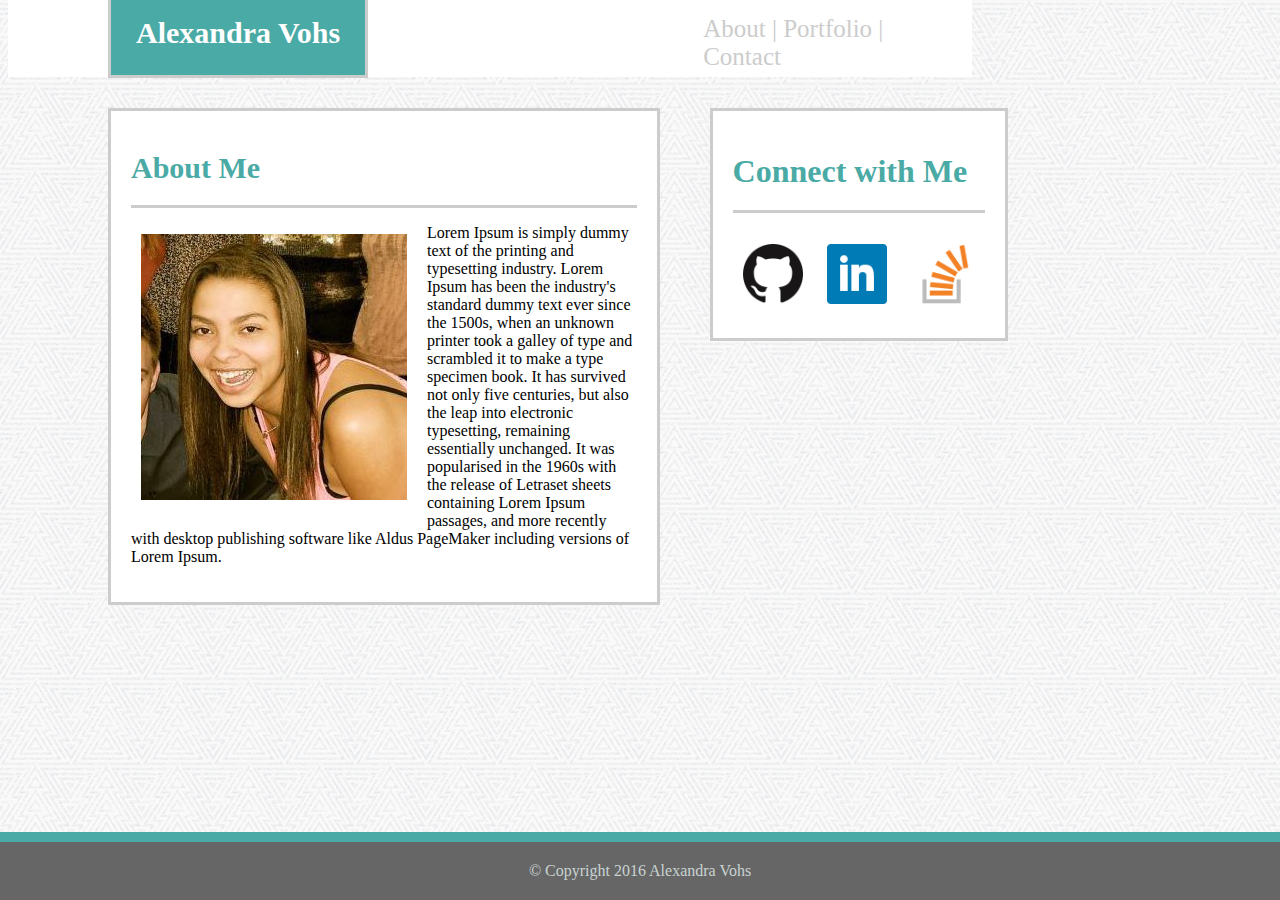
==== index.html @ e9a365ac "first commit" ====
<!DOCTYPE html>
<html lang="en-us">


<head>
	<meta charset="utf-8">

	<title>Index Page</title>

	<link rel="stylesheet" type="text/css" href="assets/css/styling.css">
	<meta name="viewport" content="width=device-width, initial-scale=1">


	<header> 
	
		<h1 class="name-header">Alexandra Vohs</h1>

	</header>



	<div id="index-links">

			<a href="#">About  |</a>
			

			<a href="#">Portfolio  |</a>
			
			
			<a href="#">Contact</a>

	</div>

</head>



<body>

<div id="container">

	<h1 id="about-me">About Me</h1>

		<div class="info">

			<section id="image">

				<img src="assets/images/avo.jpg">

			</section>

				<p>Lorem Ipsum is simply dummy text of the printing and typesetting industry. Lorem Ipsum has been the industry's standard dummy text ever since the 1500s, when an unknown printer took a galley of type and scrambled it to make a type specimen book. It has survived not only five centuries, but also the leap into electronic typesetting, remaining essentially unchanged. It was popularised in the 1960s with the release of Letraset sheets containing Lorem Ipsum passages, and more recently with desktop publishing software like Aldus PageMaker including versions of Lorem Ipsum.</p>

		</div>

</div>

<br>

<div id="connect-with">

	<h1 id="index-connect">Connect with Me</h1>
		
		<img src="assets/images/github.png" height="60px;" width="60px;">
		<img src="assets/images/linkedin.png" height="60px;" width="60px;">
		<img src="assets/images/stackoverflow.png" height="60px;" width="60px;">

</div>

</body>

<br>
<br>
<br>
	<footer>© Copyright 2016 Alexandra Vohs</footer>

</html>
---- assets/css/styling.css ----
/*index.html page CSS */
.name-header {
	float: left;
	color: white;
	background-color: #4aaaa5;
	font-family: Georgia;
	font-size: 30px;
	margin-left: 100px;
	margin-top: -10px;
	padding: 25px;
	border: solid #cccccc;

}

#index-links {
	font-family: Georgia;
	padding:16.5px;
	font-size: 25px;
	color: #cccccc;
	background-color: white;
	margin-top: -10px;
	top: 0px;
	z-index: -1;
	height: 46px;
	padding-left: 55%;
	width: 20%;

}

a {
	color: #cccccc;
	text-decoration: none;
}

#link-breaks {
	color: #cccccc;
	font-family: Georgia;
	font-size: 25px;

}

#about-me {
	font-family: Georgia;
	font-size:30px;
	margin-bottom: 10px;
	border-bottom: solid #cccccc;
	padding-bottom: 20px;
	color: #4aaaa5;
}

#info {
	font-family: Arial;
	border-style: solid;

}

#container {
	clear: left;
	background-color: #ffffff;
	float: left;
	border: solid #cccccc;
	margin-top: 10px;
	margin-left: 100px;
	margin-bottom: 50px;
	width: 40%;
	padding: 20px;
}

#connect-with {
	float: left;
	color: #4aaaa5;
	font-family: Georgia;
	border: solid #cccccc;
	margin-top: 10px;
	padding: 20px;
	margin-left: 50px;
	width: 20%;
	background-color: #ffffff;

}

#image {
	float:left;
	margin-right:10px;
}

#index-connect {
	padding-bottom: 20px;
	border-bottom: solid #cccccc;
}


/*CSS for contact.html */

#container2 {
	clear: left;
	background-color: #ffffff;
	float: left;
	border: solid #cccccc;
	margin-top: 10px;
	margin-left: 100px;
	margin-bottom: 50px;
	width: 40%;
	padding: 20px;
	font-family: Georgia;
	color: gray;
}

#contact-heading {
	font-family: Georgia;
	font-size:30px;
	margin-bottom: 10px;
	border-bottom: solid #cccccc;
	padding-bottom: 20px;
	color: #4aaaa5;
}

#name {
	font-size: 10px;
	font-family: Georgia;
	border-bottom: solid #cccccc;
	margin-right: 74.5%;
}

#email {
	font-size: 10px;
	font-family: Georgia;
	border-bottom: solid #cccccc;
	margin-right: 74.5%;
}

#message {
	font-size: 10px;
	font-family: Georgia;
	border-bottom: solid #cccccc;
	margin-right: 38%;

}

/*CSS for portfolio.html*/
#portfolio-images {
	clear: both;
	float: left;
	font-family: Georgia;
	width: 40%;
	border: solid #cccccc;
	background-color: #ffffff;
	color: #4aaaa5;
	margin-left: 100px;
	padding-left: 20px;
	padding-bottom: 20px;
}

#portfolio-header {
	color: #4aaaa5
	font-size:35px;
	padding-left: 20px;
}



head {
	background: white;
	border-bottom: solid #cccccc;

}


body {
	background-image: url(../images/new_year.png);
}

footer {
	clear: both;	
	background-color: #666666;
	color: #c8d3d2;
	padding-bottom: 20px;
	padding-top: 20px;
	text-align: center;
	position: absolute;
	right: 0;
	left: 0;
	bottom: 0;
	border-top: 10px solid #4aaaa5;
	width: 100%;
}

img {
	padding: 10px;
}

@media screen and (max-width: 980px) {

}

@media screen and (max-width: 786px) {

}

@media screen and (max-width: 640px) {
	.name-header {
		position: static;
		top: 0px;
		width: 100%
		padding-left: auto;
		margin-left: 0px;
		font-size: 20px;
	}
	
	#index-links {
		position: static;
	}

	#about-me {
		margin-left: 10px;
	}

	footer {
		position: static;
		bottom: 0px;
		width: 100%
	}

	#container {
		width: 95%;
		float: left;
		padding-left: 0px;
		margin-left: 0px;
		padding-bottom: 5px;

	}

	#connect-with {
		width: 95%;
		float: left;
		padding-left: 0px;
		margin-left: 0px;
		padding-top: 
	}



}
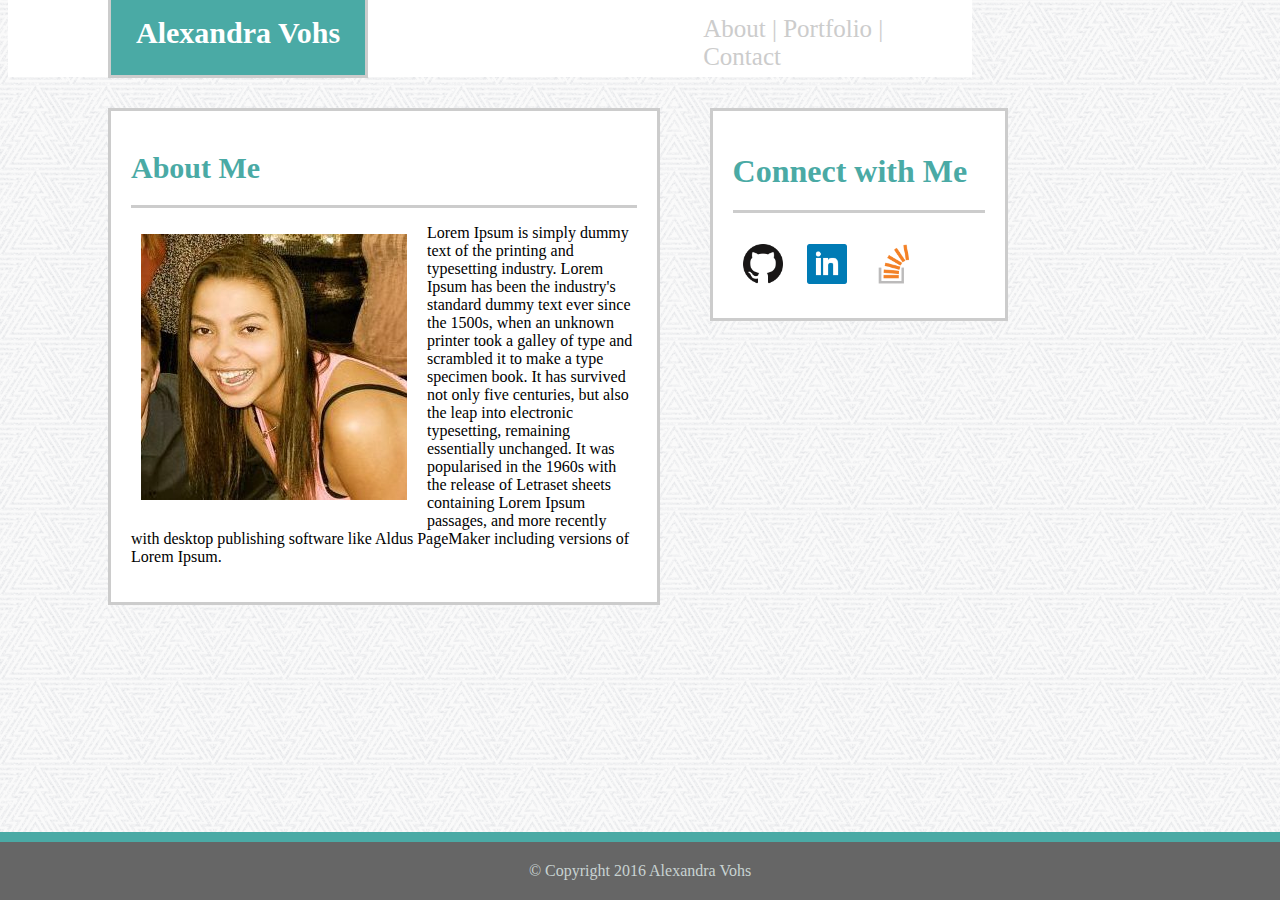
==== commit 13fee2ad: "changes without drop down menu" ====
--- a/index.html
+++ b/index.html
@@ -45,7 +45,7 @@
 
 			<section id="image">
 
-				<img src="assets/images/avo.jpg">
+				<img src="assets/images/avo.jpg" >
 
 			</section>
 
@@ -61,9 +61,9 @@
 
 	<h1 id="index-connect">Connect with Me</h1>
 		
-		<img src="assets/images/github.png" height="60px;" width="60px;">
-		<img src="assets/images/linkedin.png" height="60px;" width="60px;">
-		<img src="assets/images/stackoverflow.png" height="60px;" width="60px;">
+		<img src="assets/images/github.png" height="40px;" width="40px;">
+		<img src="assets/images/linkedin.png" height="40px;" width="40px;">
+		<img src="assets/images/stackoverflow.png" height="40px;" width="40px;">
 
 </div>
 
--- a/assets/css/styling.css
+++ b/assets/css/styling.css
@@ -100,8 +100,8 @@
 	margin-top: 10px;
 	margin-left: 100px;
 	margin-bottom: 50px;
-	width: 40%;
-	padding: 20px;
+	width: 50%;
+	padding-top: 20px;
 	font-family: Georgia;
 	color: gray;
 }
@@ -190,12 +190,214 @@
 }
 
 @media screen and (max-width: 980px) {
+	.name-header {
+		position: static;
+		top: 0px;
+		width: 100%
+		padding-left: auto;
+		margin-left: 0px;
+		font-size: 28px;
+		background-color: #4aaaa5;
+		border: none;
+		text-align: center;
+	}
+
+	
+	#index-links span {
+		position: static;
+
+	}
+
+	#about-me {
+		margin-left: 10px;
+		font-size: 26px;
+		text-align: left;
+	}
+
+	footer {
+		position: static;
+		bottom: 0px;
+		width: 100%
+	}
+
+	#container {
+		width: 50%;
+		float: left;
+		padding-left: 0px;
+		margin-left: 0px;
+		padding-bottom: 5px;
+		float: left;
+		margin-right: 10px;
+
+	}
+
+	#connect-with {
+		width: 30%;
+		float: left;
+		padding-left: 5px;
+		margin-left: 10px;
+		text-align: center;
+		float: left;
+	}
+
+
+	#index-connect {
+		font-size: 20px;
+	}
+	
+	.image {
+		clear: both;
+		size: 400px;
+	}
+
+	#container2 {
+		width: 50%;
+		float: left;
+		margin-left: 5px;
+		padding-left: 15px;
+		padding-bottom: 15px;
+	}
+
+	#contact-heading {
+		font-size: 25px;
+		text-align: center;
+		padding-top: 0px;
+		margin-top: 0px;
+	}
+
+	form {
+		width: 70%;
+		margin: 4% ;
+		margin-bottom: 20px;
+		margin-top: 10px;
+		}
+
+	p {
+		font-size: 15px;
+		padding-left: 0px;
+	}
+
+	#portfolio-images {
+		width: 52%;
+		margin-left: 0px;
+		padding-right: 10px;
+	}
+
+	#portfolio-header {
+		font-size: 25px;
+		text-align: center;
+		margin:0px;
+		padding-left: 0px;
+		padding-right: 0px;
+		padding-bottom: 10px;
+		padding-top: 10px;
+	}
+
 
 }
 
 @media screen and (max-width: 786px) {
 
-}
+	.name-header {
+		position: static;
+		top: 0px;
+		width: 100%
+		padding-left: auto;
+		margin-left: 0px;
+		font-size: 28px;
+		background-color: #4aaaa5;
+		border: none;
+		text-align: center;
+		float: none;
+		clear: both;
+	}
+
+	
+	#index-links span {
+		position: static;
+
+	}
+
+	#about-me {
+		margin-left: 10px;
+		font-size: 26px;
+		text-align: center;
+	}
+
+	footer {
+		position: static;
+		bottom: 0px;
+		width: 100%
+	}
+
+	#container {
+		width: 97%;
+		float: left;
+		padding-left: 0px;
+		margin-left: 0px;
+		padding-bottom: 5px;
+
+	}
+
+	#connect-with {
+		width: 95%;
+		float: left;
+		padding-left: 5px;
+		margin-left: 0px;
+		text-align: center;
+	}
+	
+	.image {
+		clear: both;
+		size: 400px;
+	}
+
+	#container2 {
+		width: 95.5%;
+		float: left;
+		margin-left: 5px;
+		padding-left: 15px;
+		padding-bottom: 15px;
+	}
+
+	#contact-heading {
+		font-size: 25px;
+		text-align: center;
+		padding-top: 0px;
+		margin-top: 0px;
+	}
+
+	form {
+		width: 70%;
+		margin: 4% ;
+		margin-bottom: 20px;
+		margin-top: 10px;
+		}
+
+	p {
+		font-size: 15px;
+		padding-left: 0px;
+	}
+
+	#portfolio-images {
+		width: 95.5%;
+		margin-left: 0px;
+	}
+
+	#portfolio-header {
+		font-size: 25px;
+		text-align: center;
+		margin:0px;
+		padding-left: 0px;
+		padding-right: 0px;
+		padding-bottom: 10px;
+		padding-top: 10px;
+	}
+
+
+
+}
+
 
 @media screen and (max-width: 640px) {
 	.name-header {
@@ -204,11 +406,18 @@
 		width: 100%
 		padding-left: auto;
 		margin-left: 0px;
-		font-size: 20px;
-	}
+		font-size: 25px;
+		background-color: #4aaaa5;
+		border: none;
+		text-align: center;
+		float: none;
+		clear: both;
+	}
+
 	
-	#index-links {
-		position: static;
+	#index-links span {
+		position: static;
+
 	}
 
 	#about-me {
@@ -222,7 +431,7 @@
 	}
 
 	#container {
-		width: 95%;
+		width: 97%;
 		float: left;
 		padding-left: 0px;
 		margin-left: 0px;
@@ -233,9 +442,49 @@
 	#connect-with {
 		width: 95%;
 		float: left;
-		padding-left: 0px;
-		margin-left: 0px;
-		padding-top: 
+		padding-left: 5px;
+		margin-left: 0px;
+		text-align: center;
+	}
+
+	#container2 {
+		width: 90%;
+		float: left;
+		margin-left: 5px;
+		padding-left: 15px;
+		padding-bottom: 15px;
+	}
+
+	#contact-heading {
+		font-size: 20px;
+		padding-left: 20px;
+	}
+
+	form {
+		width: 70%;
+		margin: 4% ;
+		margin-bottom: 20px;
+		margin-top: 10px;
+		}
+
+	p {
+		font-size: 15px;
+		padding-left: 0px;
+	}
+
+	#portfolio-images {
+		width: 95%;
+		margin-left: 0px;
+	}
+
+	#portfolio-header {
+		font-size: 25px;
+		text-align: center;
+		margin:0px;
+		padding-left: 0px;
+		padding-right: 0px;
+		padding-bottom: 10px;
+		padding-top: 10px;
 	}
 
 
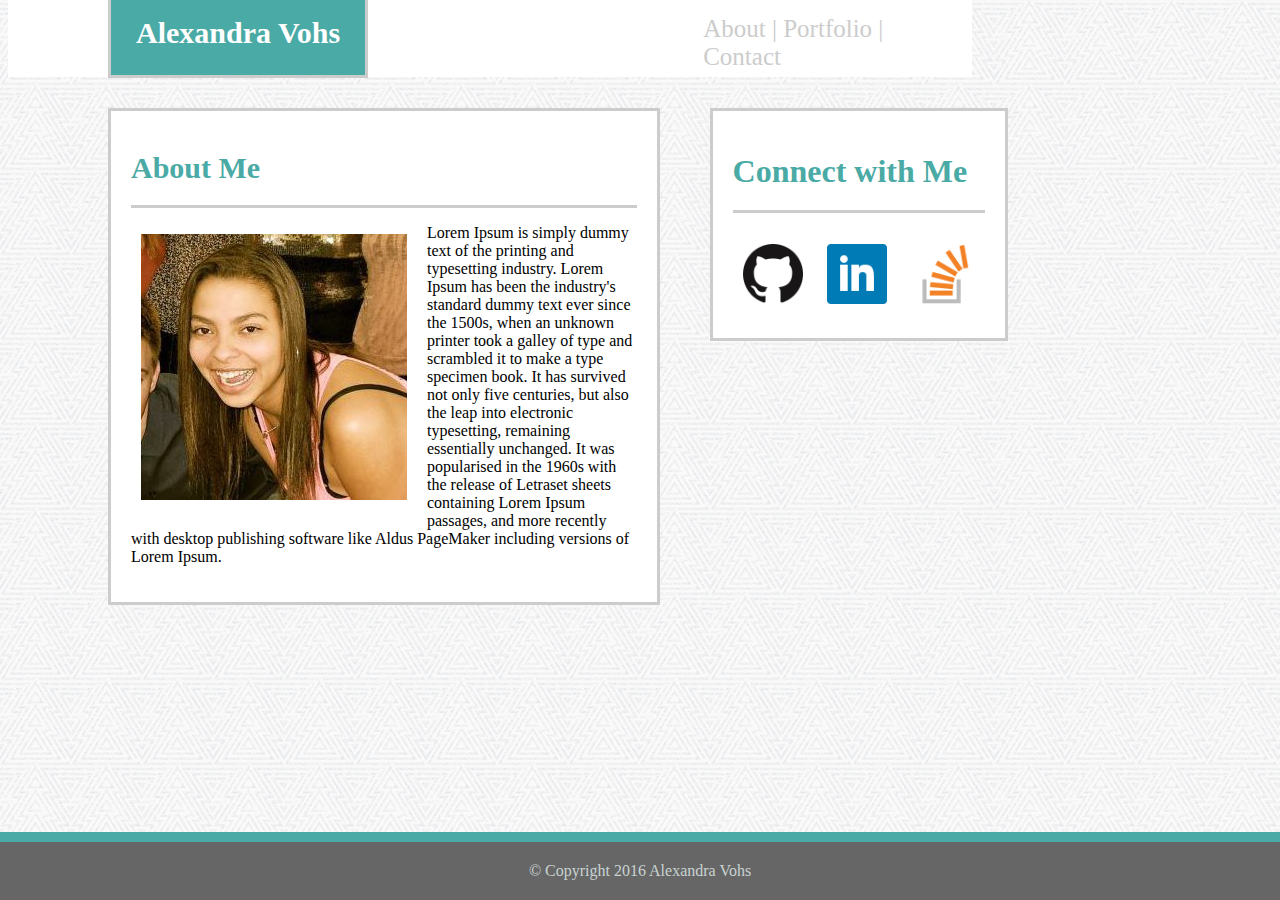
==== commit 63adb85c: "final changes" ====
--- a/index.html
+++ b/index.html
@@ -21,13 +21,13 @@
 
 	<div id="index-links">
 
-			<a href="#">About  |</a>
+			<a href="index.html">About  |</a>
 			
 
-			<a href="#">Portfolio  |</a>
+			<a href="portfolio.html">Portfolio  |</a>
 			
 			
-			<a href="#">Contact</a>
+			<a href="contact.html">Contact</a>
 
 	</div>
 
@@ -61,9 +61,20 @@
 
 	<h1 id="index-connect">Connect with Me</h1>
 		
-		<img src="assets/images/github.png" height="40px;" width="40px;">
-		<img src="assets/images/linkedin.png" height="40px;" width="40px;">
-		<img src="assets/images/stackoverflow.png" height="40px;" width="40px;">
+		<div class="icons">
+
+						<a href="https://github.com/avohs24?tab=repositories">
+							<img src="assets/images/github.png" height="60px;" width="60px;">
+						</a>
+						
+						<a href="https://www.linkedin.com/in/alex-vohs-6988108b">	
+							<img src="assets/images/linkedin.png" height="60px;" width="60px;">
+						</a>
+
+						<a href="http://stackoverflow.com/users/7454694/alex-vohs">
+							<img src="assets/images/stackoverflow.png" height="60px;" width="60px;">
+						</a>
+			</div>
 
 </div>
 
--- a/assets/css/styling.css
+++ b/assets/css/styling.css
@@ -203,15 +203,23 @@
 	}
 
 	
-	#index-links span {
-		position: static;
+	#index-links {
+
+		font-size: 20px;
+		text-align: center;
+		width: 96%;
+		padding: 10px;
+		height: 50px;
+		border: solid 2px #cccccc;
+		margin-top: 10px;
+		padding-left: 30%;
 
 	}
 
 	#about-me {
+		font-size: 26px;
+		text-align: center;
 		margin-left: 10px;
-		font-size: 26px;
-		text-align: left;
 	}
 
 	footer {
@@ -221,7 +229,7 @@
 	}
 
 	#container {
-		width: 50%;
+		width: 60%;
 		float: left;
 		padding-left: 0px;
 		margin-left: 0px;
@@ -251,7 +259,7 @@
 	}
 
 	#container2 {
-		width: 50%;
+		width: 60%;
 		float: left;
 		margin-left: 5px;
 		padding-left: 15px;
@@ -313,8 +321,14 @@
 	}
 
 	
-	#index-links span {
-		position: static;
+	#index-links {
+		font-size: 17px;
+		text-align: center;
+		width: 97%;
+		padding: 10px;
+		height: 20px;
+		border: solid 2px #cccccc;
+
 
 	}
 
@@ -336,15 +350,17 @@
 		padding-left: 0px;
 		margin-left: 0px;
 		padding-bottom: 5px;
+		margin-bottom: 5px;
 
 	}
 
 	#connect-with {
-		width: 95%;
+		width: 96%;
 		float: left;
 		padding-left: 5px;
 		margin-left: 0px;
 		text-align: center;
+		margin-bottom: 10px;
 	}
 	
 	.image {
@@ -357,7 +373,8 @@
 		float: left;
 		margin-left: 5px;
 		padding-left: 15px;
-		padding-bottom: 15px;
+		padding-bottom: 5px;
+		margin-bottom: 10px;
 	}
 
 	#contact-heading {
@@ -392,8 +409,8 @@
 		padding-right: 0px;
 		padding-bottom: 10px;
 		padding-top: 10px;
-	}
-
+		border-bottom: solid #cccccc;
+	}
 
 
 }
@@ -415,13 +432,20 @@
 	}
 
 	
-	#index-links span {
-		position: static;
+	#index-links {
+		font-size: 15px;
+		text-align: center;
+		width: 96%;
+		padding: 10px;
+		height: 20px;
+		border: solid 2px #cccccc;
 
 	}
 
 	#about-me {
-		margin-left: 10px;
+		text-align: center;
+		font-size: 25px;
+		padding-top: 0px;
 	}
 
 	footer {
@@ -431,11 +455,12 @@
 	}
 
 	#container {
-		width: 97%;
+		width: 95%;
 		float: left;
 		padding-left: 0px;
 		margin-left: 0px;
 		padding-bottom: 5px;
+		margin-bottom: 5px;
 
 	}
 
@@ -445,6 +470,7 @@
 		padding-left: 5px;
 		margin-left: 0px;
 		text-align: center;
+		margin-bottom: 10px;
 	}
 
 	#container2 {
@@ -456,7 +482,7 @@
 	}
 
 	#contact-heading {
-		font-size: 20px;
+		font-size: 25px;
 		padding-left: 20px;
 	}
 
@@ -485,8 +511,9 @@
 		padding-right: 0px;
 		padding-bottom: 10px;
 		padding-top: 10px;
-	}
-
-
+		border-bottom: solid #cccccc;
+	}
+
+	
 
 }